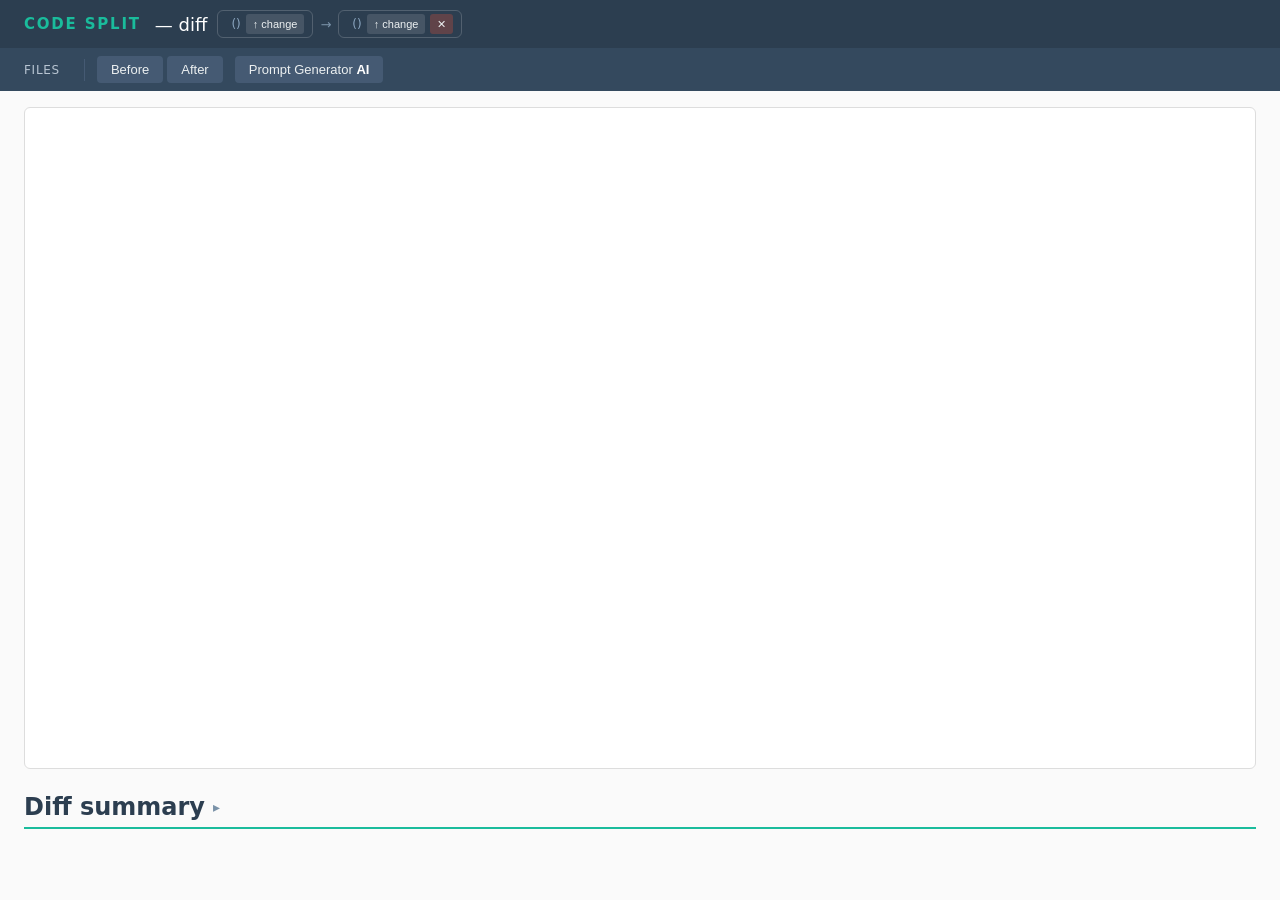
==== crates/code-split-cli/src/assets/index.html @ b5a834b2 "feat(report): markdown prompt preview + URL-persisted Prompt Generator - Render generated prompts as" ====
<!DOCTYPE html>
<html lang="en">
<head>
<meta charset="UTF-8">
<title>code-split diff</title>
<link rel="stylesheet" href="./index.css">
<script src="./graphviz.umd.js"></script>
<script src="./snarkdown.umd.js"></script>
<script src="./data.js"></script>
</head>
<body>

<header>
  <div class="header-row">
    <span class="header-brand">CODE SPLIT</span>
    <span class="header-title" id="title">— diff</span>
    <div class="header-meta">
      <div class="snap-group">
        <span class="mc" id="meta-before-date"></span><span class="meta-info" id="meta-before-info">(<code id="meta-before-name"></code><span class="mc" id="meta-before-commit"></span>)</span>
        <button class="hbtn" id="btn-upload-before" title="Load different snapshot">↑ change</button>
      </div>
      <span class="ma" id="meta-arrow">→</span>
      <div class="snap-group">
        <span class="mc" id="meta-after-date"></span><span class="meta-info" id="meta-after-info">(<code id="meta-after-name"></code><span class="mc" id="meta-after-commit"></span>)</span>
        <button class="hbtn" id="btn-upload-after" title="Load different snapshot">↑ change</button>
        <button class="hbtn hbtn-x" id="btn-remove-after" title="Remove after snapshot">✕</button>
      </div>
      <span class="custom-indicator" id="custom-indicator"></span>
    </div>
  </div>
  <input type="file" id="input-before" accept=".json,.html" style="display:none">
  <input type="file" id="input-after"  accept=".json,.html" style="display:none">
</header>

<nav>
  <div class="report-switch">
    <span class="report-switch-label">Files</span>
    <a data-view="files" href="#" class="selected" style="display:none">Files</a>
  </div>
  <div class="nav-separator"></div>
  <button data-side="before">Before</button>
  <button data-side="after">After</button>
  <button id="nav-prompt-btn">Prompt Generator <span class="nav-ai-letters">AI</span></button>
</nav>

<main>

<!-- ── Files view (the single graph level) ───────────────────────────────── -->
<section class="view active" data-view="files">
  <div class="frame-wrap">
    <div class="svg-frame" id="frame-files"></div>
    <div class="loading-indicator" id="loading-files">Loading…</div>
    <div class="size-controls">
      <button class="size-mode-btn active" data-size="default" title="Default node size">■</button>
      <button class="size-mode-btn"        data-size="loc"     title="Size ∝ source lines of code">SLOC</button>
      <button class="size-mode-btn"        data-size="hk"      title="Size ∝ Henry–Kafura">HK</button>
    </div>
    <div class="zoom-controls">
      <button class="zoom-btn" data-zoom="fullscreen" title="Fullscreen">⛶</button>
      <button class="zoom-btn" data-zoom="in">+</button>
      <button class="zoom-btn" data-zoom="fit">fit</button>
      <button class="zoom-btn" data-zoom="out">−</button>
    </div>
  </div>
</section>

<!-- ── Summary ───────────────────────────────────────────────────────────── -->
<section class="summary collapsed">
  <div class="node-table-header" id="summary-header">
    <span id="summary-title">Diff summary</span>
  </div>
  <div class="node-table-body">
    <div class="node-table-container" id="summary-container">
      <table class="node-table summary-table">
        <thead id="summary-thead"></thead>
        <tbody id="summary-tbody"></tbody>
      </table>
    </div>
  </div>
</section>

</main>

<div id="tt" class="tt" hidden></div>

<script src="./diff.js"></script>
<script src="./layout.js"></script>
<script src="./utils.js"></script>
<script src="./modal.js"></script>
<script src="./panzoom.js"></script>
<script src="./diagram.js"></script>
<script src="./ui.js"></script>
<script src="./summary.js"></script>
<script src="./export-popup.js"></script>
<script src="./node-table.js"></script>
<script src="./nav.js"></script>
<script src="./app.js"></script>
</body>
</html>
---- crates/code-split-cli/src/assets/index.css ----
:root { font-family: -apple-system, system-ui, sans-serif; }
body { margin: 0; background: #fafafa; color: #222; }

header { background: #2c3e50; color: #fff; padding: 8px 24px; }
.header-row { display: flex; align-items: center; flex-wrap: wrap; gap: 10px; min-height: 32px; }
.header-brand { font-size: 15px; font-weight: 800; letter-spacing: .12em;
                color: #1abc9c; text-transform: uppercase; white-space: nowrap; margin-right: 4px; }
.header-title { font-size: 18px; font-weight: 500; white-space: nowrap; }
.header-meta { display: flex; align-items: center; flex-wrap: wrap; gap: 5px;
               font-size: 13px; color: #b8c5d2; }
header code { color: #1abc9c; }
.ml { color: #b8c5d2; }
.mc { color: #8ba6c0; font-size: 12px; }
.ma { color: #7a92a8; margin: 0 2px; }
.meta-info { color: #8ba6c0; font-size: 12px; }
.snap-group { display: inline-flex; align-items: center; gap: 5px;
              border: 1px solid rgba(255,255,255,.18); border-radius: 6px; padding: 3px 8px; }
.hbtn { background: rgba(255,255,255,.12); color: #ecf0f1; border: 0;
        padding: 2px 7px; font-size: 11px; cursor: pointer; border-radius: 3px;
        line-height: 1.5; white-space: nowrap; }
.hbtn:hover { background: rgba(255,255,255,.22); }
.hbtn-x { background: rgba(220,80,60,.3); }
.hbtn-x:hover { background: rgba(220,80,60,.55); }

nav { background: #34495e; padding: 8px 24px; display: flex; gap: 4px; align-items: center; flex-wrap: wrap; }
.report-switch { font-size: 12px; text-transform: uppercase; letter-spacing: .06em;
                 color: #b8c5d2; display: inline-flex; align-items: center; margin-right: 8px; }
.report-switch-label { margin-right: 4px; }
.report-switch a { color: #b8c5d2; text-decoration: none; padding: 0 4px; cursor: pointer; }
.report-switch a:hover { color: #fff; }
.report-switch a.selected { color: #1abc9c; font-weight: 600; pointer-events: none; }
.nav-separator { width: 1px; height: 22px; background: #455a73; margin: 0 8px; }
nav button { background: #455a73; color: #ecf0f1; border: 0; padding: 6px 14px;
             font-size: 13px; cursor: pointer; border-radius: 4px; }
nav button:hover { background: #5d7593; }
nav button.active { background: #1abc9c; color: #fff; }
nav button.disabled { opacity: 0.35; cursor: not-allowed; pointer-events: none; }
#nav-prompt-btn { margin-left: 8px; }
.nav-ai-letters { color: #fff; font-weight: 700; display: inline-block;
                  animation: ai-pulse 2s ease-in-out infinite; }
@keyframes ai-pulse { 0%, 100% { transform: scale(1); } 50% { transform: scale(1.35); } }
.custom-indicator { color: #f39c12; font-size: 12px; font-style: italic; }

main { padding: 16px 24px 40px; }

/* ── Stats bar ──────────────────────────────────────────────────────────────── */
.stats-bar {
  display: flex; flex-wrap: wrap; gap: 2px 18px;
  padding: 6px 14px; margin-bottom: 10px;
  background: #fff; border: 1px solid #ddd; border-radius: 6px;
  font-size: 12px; font-family: ui-monospace, 'SF Mono', 'Fira Code', monospace;
}
.stats-bar:empty { display: none; }
.sg { display: flex; align-items: baseline; gap: 5px; }
.sg-label { font-weight: 600; color: #444; min-width: 84px; }
.sg-n { color: #aaa; font-size: 10px; }
.sg-n::before { content: '('; }
.sg-n::after  { content: ' nodes)'; }
.sg-cell { display: flex; align-items: baseline; gap: 2px; white-space: nowrap; }
.sg-p { color: #999; font-size: 10px; min-width: 20px; text-align: right; }

/* ── Views ──────────────────────────────────────────────────────────────────── */
.view { display: none; }
.view.active { display: block; }

/* ── Control panel ──────────────────────────────────────────────────────────── */
.control-panel { background: #fff; border: 1px solid #ddd; padding: 10px 14px;
                 border-radius: 6px; margin-bottom: 12px; max-width: 560px; }
.chips { display: flex; flex-wrap: wrap; gap: 6px; margin: 4px 0; align-items: center; }
.chips-label { font-weight: 600; min-width: 64px; font-size: 13px; color: #555; }

.chip { display: inline-block; padding: 3px 10px; font-size: 12px; line-height: 1.6;
        border: 1px solid #bbb; border-radius: 14px; cursor: pointer;
        user-select: none; background: #f4f4f4; color: #555; transition: .1s;
        min-width: 108px; text-align: center; box-sizing: border-box; }
.chip:hover:not(.disabled) { background: #e8e8e8; }
.chip.active { color: #fff; background: #999; border-color: #777; }
.chip.disabled { opacity: 0.35; cursor: not-allowed; }

.chip[data-status="added"].active     { background: #2a7a30; border-color: #1d5e22; }
.chip[data-status="removed"].active   { background: #b45309; border-color: #78350f; }
.chip[data-status="unchanged"].active { background: #4d6f9c; border-color: #2c4768; }
.chip[data-status="affected"].active  { background: #6b7280; border-color: #4b5563; }
.chip[data-cycle="before-only"].active { background: #e57373; border-color: #b35454; }
.chip[data-cycle="after-only"].active  { background: #c00;    border-color: #900; }
.chip[data-cycle="both"].active        { background: #7a0000; border-color: #500000; }

/* ── SVG frame ──────────────────────────────────────────────────────────────── */
.frame-wrap { position: relative; margin-bottom: 10px; }
.svg-frame { background: #fff; border: 1px solid #ddd; border-radius: 6px;
             overflow: hidden; user-select: none;
             height: calc(100vh - 240px); min-height: 200px; }
.svg-frame svg { width: 100%; height: 100%; display: block; }
.svg-frame.panning svg { cursor: move; }

.zoom-controls { position: absolute; bottom: 12px; right: 12px;
                 display: flex; flex-direction: column; gap: 5px;
                 opacity: 0; transition: opacity .15s; pointer-events: none; }
.frame-wrap.show-zoom .zoom-controls { opacity: 1; pointer-events: auto; }
.zoom-btn { width: 52px; height: 52px; border: 1px solid #bbb; border-radius: 8px;
            background: rgba(255,255,255,.95); color: #333; font-size: 28px; line-height: 1;
            cursor: pointer; display: flex; align-items: center; justify-content: center;
            box-shadow: 0 1px 4px rgba(0,0,0,.12); user-select: none; }
.zoom-btn:hover { background: #f0f0f0; border-color: #999; }
.zoom-btn[data-zoom="fit"]        { font-size: 13px; font-weight: 600; }
.zoom-btn[data-zoom="fullscreen"] { font-size: 24px; }

/* Fullscreen mode */
.frame-wrap:fullscreen { background: #fff; display: flex; align-items: stretch; position: relative; }
.frame-wrap:fullscreen .svg-frame { flex: 1; height: 100% !important; border-radius: 0; border: none; min-height: unset; }
.frame-wrap:fullscreen .zoom-btn[data-zoom="fullscreen"]::before { content: '✕'; }
.frame-wrap:fullscreen .zoom-btn[data-zoom="fullscreen"] { font-size: 14px; color: #666; }

/* Fullscreen overlay bar */
.fs-bar { position: absolute; top: 0; left: 0; right: 0; z-index: 200;
          transform: translateY(-100%); transition: transform .18s ease; }
.fs-bar.visible { transform: translateY(0); }
.fs-bar nav { margin: 0; }
.fs-bar .control-panel { margin: 0; border-radius: 0; border-left: none; border-right: none; border-top: none; max-width: none; }

.loading-indicator { display: none; position: absolute; inset: 0; background: rgba(255,255,255,.9);
                     align-items: center; justify-content: center; font-size: 15px; color: #555;
                     border-radius: 6px; pointer-events: none; }
.loading-indicator.on { display: flex; }

/* ── Legend / hint ──────────────────────────────────────────────────────────── */
/* ── Node modal ─────────────────────────────────────────────────────────────── */
#node-modal-overlay { display: none; position: fixed; inset: 0; z-index: 10000; }
#node-modal { background: #fff; width: 100%; height: 100%;
              display: flex; flex-direction: column; overflow: hidden; }
#node-modal-hdr { display: flex; align-items: center; gap: 12px;
                  padding: 14px 28px 12px; flex-shrink: 0;
                  border-bottom: 2px solid #1abc9c; background: #fff; }
#node-modal-hdr-title { display: flex; align-items: center; gap: 10px;
                        flex: 1; min-width: 0; }
#node-modal-close { flex-shrink: 0; background: none; border: none;
                    font-size: 22px; color: #aaa; cursor: pointer; line-height: 1; padding: 0; }
.nm-cb-wrap { display: flex; align-items: center; flex-shrink: 0; cursor: pointer; padding: 2px 4px; }
.nm-cb-wrap .nt-cb { width: 16px; height: 16px; cursor: pointer; }
#node-modal-close:hover { color: #333; }
#node-modal-main { display: flex; flex: 1; overflow: hidden; }
#node-modal-body { overflow-y: auto; flex: 1; padding: 0 28px 24px; border-right: 1px solid #eee; }
#node-modal-diagram { flex: 2; display: flex; align-items: center; justify-content: center;
                      padding: 32px; background: #f8fafc; overflow: hidden; }
.nm-title { font-size: 18px; font-weight: 700; color: #2c3e50;
            overflow: hidden; text-overflow: ellipsis; white-space: nowrap; }
.nm-badge { display: inline-block; flex-shrink: 0; padding: 2px 10px; border-radius: 12px;
            font-size: 12px; font-weight: 600; background: #dbe9f4; color: #2980b9; }
.nm-grid { display: grid; grid-template-columns: 1fr 1fr; gap: 0 24px; margin-top: 12px; }
.nm-col { min-width: 0; }
.nm-sect-label { font-weight: 700; font-size: 11px; text-transform: uppercase;
                 letter-spacing: .08em; color: #999; padding: 12px 0 4px;
                 border-top: 1px solid #eee; }
.nm-table { width: 100%; border-collapse: collapse; font-size: 13px; }
.nm-table .nm-key { color: #777; white-space: nowrap; padding: 4px 12px 4px 0;
                    vertical-align: top; width: 90px; min-width: 90px; }
.nm-table .nm-val { color: #222; word-break: break-all; padding: 4px 0; }
.nm-table .nm-sep { font-weight: 700; font-size: 11px; text-transform: uppercase;
                    letter-spacing: .08em; color: #999; padding: 12px 0 4px;
                    border-top: 1px solid #eee; }
.nm-has-hint { cursor: default; }
.nm-copy-btn { display: inline-flex; align-items: center; margin-left: 6px;
               padding: 1px 5px; background: none; border: 1px solid #d0dcea;
               border-radius: 3px; font-size: 12px; color: #999; cursor: pointer;
               vertical-align: middle; line-height: 1.4; }
.nm-copy-btn:hover { background: #e8edf2; border-color: #aab; color: #555; }
/* SVG main card: click anywhere on it to copy the path (id for libraries). The
   `copy` cursor signals this; a successful copy flashes the card border green. */
.mn-card { cursor: pointer; }
/* On copy: hide the card body and show a centred "copied" message for ~1s. */
.mn-copied-msg { display: none; }
.mn-card.copied .mn-card-body { display: none; }
.mn-card.copied .mn-copied-msg { display: block; }
/* Popup side cards: simplified by default (bare hk / loc), full detail (labelled
   values + connection-kind row) revealed on hover. */
g[data-diag-node] .sn-detail { display: none; }
g[data-diag-node]:hover .sn-simple { display: none; }
g[data-diag-node]:hover .sn-detail { display: inline; }
/* Hoverable metric / connection-kind labels inside popup cards: a help cursor,
   and a slight colour + weight bump on the exact label the tooltip describes. */
/* Keep the card's own cursor — don't switch to a help cursor over a tooltip
   label (overrides the global `[data-tip] { cursor: help }`). */
text.sn-hint, tspan.sn-hint, g.sn-hint { cursor: inherit; }
text.sn-hint:hover, tspan.sn-hint:hover { fill: #2f6fb3; font-weight: 700; }
g.sn-hint:hover rect { fill: #d4c39a; }
#nm-tooltip { display: none; position: fixed; z-index: 30000;
              background: #2c3e50; color: #ecf0f1;
              font-size: 12px; line-height: 1.45;
              padding: 6px 10px; border-radius: 6px;
              max-width: 280px; white-space: pre-wrap;
              box-shadow: 0 3px 12px rgba(0,0,0,.28);
              pointer-events: none; }

.size-controls { position: absolute; top: 12px; right: 12px; z-index: 10;
                 display: flex; gap: 4px;
                 opacity: 0; transition: opacity .15s; pointer-events: none; }
.frame-wrap.show-zoom .size-controls  { opacity: 1; pointer-events: auto; }
.size-mode-btn { width: 52px; height: 52px; border: 1px solid #bbb; border-radius: 8px;
                 background: rgba(255,255,255,.95); color: #555; font-size: 12px; font-weight: 600;
                 cursor: pointer; display: flex; align-items: center; justify-content: center;
                 box-shadow: 0 1px 4px rgba(0,0,0,.12); user-select: none; }
.size-mode-btn:hover { background: #f0f0f0; border-color: #999; }
.size-mode-btn.active { border-color: #1abc9c; color: #1abc9c; }

.frame-wrap:fullscreen .size-controls { z-index: 250; transition: opacity .15s, top .18s ease; }


/* ── Summary ────────────────────────────────────────────────────────────────── */
#summary-container { max-height: none; width: fit-content; }
.node-table.summary-table { width: auto; table-layout: fixed; }
.summary-table .metric-cell,
.summary-table .metric-header { width: 180px; }
.node-table.summary-table thead th { border-bottom: none; }
.node-table.summary-table thead tr:last-child th { border-bottom: 2px solid #ddd; }
.node-table.summary-table td { border-bottom: none; }
.node-table.summary-table tbody tr:nth-child(even) td { background: #f4f6f8; }
.summary-table .level-header  { text-align: center; }
.summary-table .metric-header { vertical-align: middle; border-right: 2px solid #d0d8e4; }
.node-table.summary-table .metric-header { border-bottom: 2px solid #ddd; }
.summary-table .metric-cell   { color: #555; font-weight: 500; white-space: nowrap; border-right: 2px solid #d0d8e4; }
.summary-table .grp-start     { border-left: 2px solid #d0d8e4; }
.summary-table td.delta-good  { color: #2a7a30; font-weight: 600; }
.summary-table td.delta-bad   { color: #c0392b; font-weight: 600; }
.summary-table th.num,
.summary-table td.num { width: 66px; min-width: 66px; max-width: 66px; }
.cycle-badge { display: inline-block; padding: 1px 9px; border-radius: 10px;
               background: #fff0f0; border: 1px solid #f5a0a0;
               color: #c00; font-weight: 600; font-size: 13px; }

/* ── Tooltip ────────────────────────────────────────────────────────────────── */
#tt { position: fixed; z-index: 30001; pointer-events: none;
      background: #1e2a3a; color: #e8eef5; border-radius: 8px;
      padding: 10px 14px; font-size: 12px;
      box-shadow: 0 4px 20px rgba(0,0,0,.4); max-width: 240px;
      border: 1px solid rgba(255,255,255,.08); }
#tt[hidden] { display: none; }
.tt-title { font-weight: 700; color: #7ec8e3; margin-bottom: 7px; font-size: 13px; }
.tt-count { color: #8ba6c0; font-size: 11px; font-weight: 400; margin-left: 5px; }
.tt-tbl { border-collapse: collapse; width: 100%; margin-top: 4px; }
.tt-tbl th { color: #8ba6c0; font-size: 10px; text-transform: uppercase;
             letter-spacing: .06em; text-align: center; padding: 2px 6px 4px; }
.tt-tbl th:first-child { text-align: left; }
.tt-tbl td { color: #e8eef5; font-weight: 600; text-align: right; padding: 3px 6px;
             font-family: ui-monospace, 'SF Mono', monospace; font-size: 12px; }
.tt-tbl td:first-child { color: #8ba6c0; font-weight: 400; text-align: left; font-family: inherit; }
.tt-tbl tr:first-child td { padding-top: 0; }
[data-tt] { cursor: help; border-bottom: 1px dashed rgba(100,120,140,.35); }
[data-tip] { cursor: help; }
.tt-desc { color: #c8d8e8; font-size: 12px; line-height: 1.55; margin-top: 2px; }
/* Metric formula on its own bold line, never wrapped mid-expression. */
.tt-formula { font-weight: 700; color: #e8eef5; white-space: nowrap;
              margin: 4px 0 6px; font-size: 11px;
              font-family: ui-monospace, 'SF Mono', monospace; }
/* The formula filled with the node's real values — lighter, sits under the
   generic formula. */
.tt-calc { font-weight: 400; color: #9fd0e8; margin-top: -3px; }
#tt { max-width: 330px; }

/* ── Node table ─────────────────────────────────────────────────────────────── */
.node-table-wrap { margin: 10px 0 20px; }

.node-table-header {
  color: #2c3e50; border-bottom: 2px solid #1abc9c; padding-bottom: 6px; margin-top: 24px;
  cursor: pointer; user-select: none;
  display: flex; align-items: center; gap: 8px;
  font-size: 1.5rem; font-weight: 700;
}
.node-table-header::after { content: '▾'; font-size: 14px; color: #7a92a8; font-weight: 400; }
.node-table-wrap.collapsed .node-table-header::after { content: '▸'; }
.node-table-badge {
  background: #4d6f9c; color: #fff; border-radius: 10px;
  padding: 1px 8px; font-size: 11px; font-weight: 600; min-width: 20px; text-align: center;
}

.node-table-body { margin-top: 4px; }
.nt-search-input { padding: 2px 8px; font-size: 12px; border: 1px solid #c8d4e0;
                   border-radius: 4px; outline: none; color: #333; background: #fff; width: 200px;
                   font-family: inherit; }
.nt-search-input:focus { border-color: #1abc9c; }
.nt-search-input::placeholder { color: #aaa; font-weight: 400; }
.nt-copy-sel-btn { margin-left: 4px; padding: 2px 10px; font-size: 12px; font-family: inherit;
                   border: 1px solid #8ba6c0; border-radius: 4px; background: #f0f4f8;
                   color: #2c3e50; cursor: pointer; white-space: nowrap; }
.nt-copy-sel-btn:hover:not(:disabled) { background: #dbe9f4; border-color: #4d6f9c; }
.nt-copy-sel-btn:disabled { opacity: .45; cursor: not-allowed; }

/* ── Export popup ───────────────────────────────────────────────────────────── */
#export-popup-overlay { position: fixed; inset: 0; z-index: 10001; background: rgba(0,0,0,.45);
                        display: flex; align-items: center; justify-content: center; }
#export-popup { background: #e9edf2; box-shadow: 0 8px 40px rgba(0,0,0,.25);
                display: flex; flex-direction: column; width: 100vw; height: 100vh; border-radius: 0; }
#export-popup-hdr { display: flex; align-items: center; gap: 10px; padding: 14px 18px 10px;
                    border-bottom: 1px solid #e8edf2; }
#export-popup-hdr h3 { margin: 0; font-size: 15px; font-weight: 700; color: #1a2f45; flex: 1; }
#export-popup-close { border: none; background: none; font-size: 18px; cursor: pointer;
                      color: #888; line-height: 1; padding: 2px 6px; border-radius: 4px; }
#export-popup-close:hover { background: #f0f0f0; }
.exp-modes { display: flex; gap: 0; padding: 10px 18px 6px; align-items: center; flex-wrap: nowrap; }
.exp-cb-group { display: flex; gap: 10px; align-items: center; flex-wrap: wrap; flex: 1; }
.exp-conn-label { font-size: 13px; color: #2c3e50; font-weight: 600; }
.exp-mode-cb { display: flex; align-items: center; gap: 5px; font-size: 13px; color: #2c3e50;
               cursor: pointer; user-select: none; white-space: nowrap; }
.exp-mode-cb input { accent-color: #4d6f9c; width: 14px; height: 14px; cursor: pointer; margin: 0; }
/* A checkbox with nothing under it is disabled (it can't affect the output). */
.exp-mode-cb--off { opacity: .4; cursor: not-allowed; }
.exp-mode-cb--off input { cursor: not-allowed; }
.exp-sel-count, .exp-rec-count { font-weight: 700; color: #4d6f9c; }
/* Recommendation criterion (e.g. `hk > 25,000`) shown next to the count. */
.exp-sort-select { font-size: 13px; font-family: inherit; color: #2c3e50; cursor: pointer;
                   border: 1px solid #c8d4e0; border-radius: 4px; padding: 3px 6px; background: #fff; }
/* Count colour by zone: red within the strict count, yellow up to the neutral count. */
.exp-rec-red { color: #c0392b !important; font-weight: 700; }
.exp-rec-yellow { color: #c08a00 !important; font-weight: 700; }
.exp-source-or { font-size: 11px; font-weight: 700; color: #aaa; letter-spacing: .06em;
                 white-space: nowrap; }
.exp-source-group { display: flex; gap: 12px; align-items: center; flex-wrap: nowrap; }
.exp-src-radio { display: flex; align-items: center; gap: 5px; font-size: 13px; color: #2c3e50;
                 cursor: pointer; user-select: none; white-space: nowrap; }
.exp-src-radio input { accent-color: #4d6f9c; cursor: pointer; margin: 0; }
.exp-rec-count { width: 52px; padding: 3px 6px; font-size: 13px; border: none;
                 background: transparent; text-align: center; color: #2c3e50; outline: none; }
.exp-textarea-wrap { position: relative; flex: 1; margin: 0 18px; display: flex;
                     min-height: 0; overflow: hidden; }
/* The raw markdown lives in a hidden textarea (still the Copy source); the user
   sees the snarkdown-rendered preview instead. It is a document, not an input —
   no field border/background, just a scrollable region. */
#export-textarea { display: none; }
/* A lighter (white) document card on the popup's soft-grey background, so the
   rendered markdown reads as a clean page rather than a form field. */
.exp-md-preview { flex: 1; padding: 14px 22px 22px; font-size: 13px; line-height: 1.5;
                  color: #1a2f45; background: #fff; border-radius: 8px;
                  box-shadow: 0 1px 4px rgba(0,0,0,.06); outline: none;
                  min-height: 0; overflow-y: auto; }
.exp-md-preview h1 { font-size: 18px; margin: 12px 0 8px; color: #15324f; }
.exp-md-preview h2 { font-size: 15px; margin: 14px 0 6px; color: #15324f;
                     border-bottom: 1px solid #e4ebf2; padding-bottom: 3px; }
.exp-md-preview p { margin: 6px 0; }
.exp-md-preview ul { margin: 6px 0; padding-left: 20px; }
.exp-md-preview li { margin: 2px 0; }
.exp-md-preview a { color: #2c6fad; text-decoration: none; }
.exp-md-preview a:hover { text-decoration: underline; }
.exp-md-preview code { font-family: ui-monospace,'SF Mono',monospace; font-size: 12px;
                       background: #eef2f7; border: 1px solid #e0e6ee; border-radius: 3px;
                       padding: 1px 4px; color: #b3801f; }
.exp-md-preview strong { color: #15324f; }
.exp-presets { padding: 8px 18px; border-top: 1px solid #edf1f5; }
.exp-presets-label { font-size: 11px; color: #888; text-transform: uppercase;
                     letter-spacing: .05em; margin-bottom: 6px; }
/* Equal-width preset buttons in a grid; cells stretch to equal height so a
   button with a count badge is the same size as one without. */
.exp-preset-btns { display: grid; grid-template-columns: repeat(auto-fit, minmax(70px, 1fr)); gap: 5px; }
.exp-preset-btn { padding: 3px 6px; font-size: 11px; font-family: inherit; border-radius: 4px;
                  border: 1px solid #c8d4e0; background: #f8fafc; color: #2c3e50; cursor: pointer;
                  display: flex; flex-direction: row; align-items: center; gap: 4px; text-align: left; }
.exp-preset-btn:hover { background: #dbe9f4; border-color: #4d6f9c; }
/* A preset with strongly-recommended (red) / worth-a-look (yellow) nodes gets a
   matching label + border colour, unless it is the active (selected) button. */
.exp-preset-btn--danger:not(.exp-preset-btn--active) { color: #c0392b; border-color: #c0392b; }
.exp-preset-btn--warn:not(.exp-preset-btn--active)   { color: #b07e00; border-color: #d9b441; }
.exp-preset-btn--active { background: #2c6fad; border-color: #2c6fad; color: #fff; }
.exp-preset-btn--active:hover { background: #2259a0; border-color: #2259a0; }
/* Recommendation count badge: a filled circle/pill (red or yellow) with a light
   digit; collapses to nothing when there is no count. */
.exp-preset-count { font-size: 10px; font-weight: 700; line-height: 16px; color: #fff;
                    display: inline-block; min-width: 16px; height: 16px; padding: 0 4px;
                    border-radius: 999px; text-align: center; margin-left: auto; }
.exp-preset-count:empty { display: none; }
.exp-preset-count--red    { background: #c0392b; }
.exp-preset-count--yellow { background: #c79100; }
.exp-copy-btn { position: absolute; bottom: 10px; right: 10px;
                width: 104px; height: 36px; padding: 0;
                font-size: 13px; font-family: inherit; border-radius: 6px;
                border: none; background: #4d6f9c; color: #fff; cursor: pointer;
                box-shadow: 0 2px 8px rgba(0,0,0,.25); opacity: .92;
                display: flex; align-items: center; justify-content: center; gap: 6px; }
.exp-copy-btn:hover { background: #3a5a8a; opacity: 1; }
.exp-copy-icon { font-size: 22px; line-height: 1; }
.node-table-wrap.collapsed .node-table-body { display: none; }
/* Collapsed: show only the title + count, hide the search box and copy button. */
.node-table-wrap.collapsed .nt-search-input,
.node-table-wrap.collapsed .nt-copy-sel-btn { display: none; }

.node-table-container {
  overflow-x: auto; max-height: 760px; overflow-y: auto;
  border: 1px solid #ddd; border-radius: 6px; background: #fff;
}
.node-table {
  width: 100%; border-collapse: collapse;
  font-size: 12px; font-family: ui-monospace, 'SF Mono', 'Fira Code', monospace;
}
.node-table thead th {
  position: sticky; top: 0; z-index: 1;
  background: #f4f6f8; color: #555; font-weight: 600;
  font-size: 11px; text-transform: uppercase; letter-spacing: .05em;
  padding: 6px 10px; border-bottom: 2px solid #ddd;
  cursor: pointer; user-select: none; white-space: nowrap;
}
.node-table thead th:hover { background: #e8edf2; }
.node-table thead th.sort-asc::after  { content: ' ▲'; color: #1abc9c; }
.node-table thead th.sort-desc::after { content: ' ▼'; color: #1abc9c; }
.node-table td { padding: 4px 10px; border-bottom: 1px solid #f0f0f0; color: #333; white-space: nowrap; }
.node-table:not(.summary-table) { table-layout: fixed; }
.node-table:not(.summary-table) .nt-sel-th,
.node-table:not(.summary-table) .nt-sel-td { width: 28px; min-width: 28px; max-width: 28px; padding: 0; text-align: center; }
.nt-cb { cursor: pointer; margin: 0; accent-color: #4d6f9c; }
.node-table:not(.summary-table) th[data-col="name"] { width: 420px; }
.node-table:not(.summary-table) th[data-col]:not([data-col="name"]) { width: 54px; }
/* Tighter horizontal padding on the narrow metric columns (the Name column keeps
   the default padding). */
.node-table td[data-col]:not([data-col="name"]),
.node-table th[data-col]:not([data-col="name"]) { padding-left: 5px; padding-right: 5px; }
.node-table td[data-col="name"],
.node-table th[data-col="name"] { position: sticky; left: 0; z-index: 2; overflow: hidden; text-overflow: ellipsis; }
.node-table td[data-col="name"] { background: #fff; }
.node-table th[data-col="name"] { background: #f4f6f8; z-index: 3; }
/* "Too many nodes" guard shown instead of a slow large-graph render. */
.too-many { display: flex; flex-direction: column; align-items: center; justify-content: center;
            gap: 12px; height: 100%; min-height: 240px; text-align: center; color: #5c7a96; }
.too-many-title { font-size: 22px; font-weight: 700; color: #c0392b; font-family: ui-monospace,'SF Mono',monospace; }
.too-many-sub { font-size: 13px; color: #7a92a8; max-width: 360px; }
.too-many-btn { padding: 8px 18px; font-size: 13px; font-weight: 600; cursor: pointer;
                background: #4d6f9c; color: #fff; border: none; border-radius: 6px; }
.too-many-btn:hover { background: #3d5a82; }

.node-table tr:last-child td { border-bottom: none; }
/* Summary footer row: averages (numeric) / counts (text), pinned visual weight. */
.node-table tr.nt-foot td { border-top: 2px solid #ddd; font-weight: 600; background: #eef1f4; color: #2c3e50; }
.node-table tr.nt-foot td[data-col="name"] { background: #eef1f4; }
.node-table tr.nt-foot:hover td { background: #eef1f4; }
.node-table tr:hover td { background: transparent; }
.node-table .num { text-align: right; }
.node-table thead th.num { text-align: right; }


.cell-s-added     { color: #2a7a30; font-weight: 600; }
.cell-s-removed   { color: #b45309; font-weight: 600; }
.cell-s-affected  { color: #6b7280; }
.cell-s-unchanged { color: #aaa; }

.nt-empty { text-align: center !important; color: #aaa; font-style: italic; padding: 16px !important; }

/* ── Collapsible Diff summary ───────────────────────────────────────────────── */
.summary.collapsed .node-table-body { display: none; }
.summary.collapsed .node-table-header::after { content: '▸'; }

/* ── Snap popup ─────────────────────────────────────────────────────────────── */
#snap-popup {
  display: none; position: fixed; z-index: 20000;
  background: #fff; border: 1px solid #d0dcea; border-radius: 8px;
  padding: 12px 16px; font-size: 12px; color: #2c3e50;
  box-shadow: 0 6px 24px rgba(0,0,0,.14);
  max-width: 820px; min-width: 380px;
}
.sp-row { display: flex; gap: 10px; margin: 3px 0; align-items: baseline; }
.sp-lbl { color: #888; font-weight: 600; min-width: 88px; flex-shrink: 0; }
.sp-cmd { font-family: ui-monospace, 'SF Mono', 'Fira Code', monospace; font-size: 11px; color: #2c3e50; }
.sp-cmd-block { margin: 4px 0; }
.sp-cmd-bar { display: flex; align-items: center; justify-content: space-between; margin-bottom: 4px; }
.sp-cmd-input { width: 100%; box-sizing: border-box; font-family: ui-monospace, 'SF Mono', 'Fira Code', monospace;
                font-size: 11px; color: #2c3e50; background: #f5f7fa; border: 1px solid #d0dcea;
                border-radius: 4px; padding: 4px 6px; outline: none; cursor: text; resize: none; }
.sp-cmd-input:focus { border-color: #1abc9c; }
.sp-copy-btn { flex-shrink: 0; background: none; border: 1px solid #d0dcea; border-radius: 4px;
               padding: 1px 5px; font-size: 11px; color: #888; cursor: pointer; line-height: 1.4;
               transition: background .15s, color .15s; }
.sp-copy-btn:hover { background: #1abc9c; border-color: #1abc9c; color: #fff; }
.sp-dirty { color: #b45309; font-weight: 600; }
.sp-clean { color: #2a7a30; }
.sp-section-label { font-weight: 700; font-size: 10px; text-transform: uppercase;
                    letter-spacing: .07em; color: #aaa; margin: 10px 0 4px; }
.sp-section-label:first-child { margin-top: 0; }
.sp-gen-diff { color: #888; font-size: 11px; }

/* ── Review mode ────────────────────────────────────────────────────────────── */
[data-review] { display: none; }
body.mode-review [data-review]         { display: inline-block; }
body.mode-review [data-review].active  { background: #1abc9c; color: #fff; }
body.mode-review [data-review="cycles"].has-cycles.active  { background: #c0392b; color: #fff; }
body.mode-review [data-review="cycles"]:not(.has-cycles)   { opacity: 0.4; pointer-events: none; }

body.mode-review [data-preset="before"],
body.mode-review [data-preset="after"],
body.mode-review [data-preset="diff"],
body.mode-review [data-preset="cycles"] { display: none; }
body.mode-review #meta-arrow           { display: none; }
body.mode-review #meta-after-date,
body.mode-review #meta-after-name,
body.mode-review #meta-after-commit,
body.mode-review #btn-remove-after     { display: none; }
body.mode-review .control-panel        { display: none; }
body.mode-review [data-col="status"]   { display: none; }

/* ── Graphviz nodes / edges ──────────────────────────────────────────────────── */
g.node polygon, g.node ellipse { stroke-width: 1; }

/* ── Visibility toggles (class on .svg-frame → CSS hides matching SVG elements) ── */
.hide-nodes-added    g.node.status-added    { display: none; }
.hide-nodes-removed  g.node.status-removed  { display: none; }
.hide-nodes-affected g.node.status-affected { display: none; }
.hide-nodes-unchanged g.node.status-unchanged { display: none; }
.hide-edges-added    g.edge.status-added    { display: none; }
.hide-edges-removed  g.edge.status-removed  { display: none; }
.hide-edges-affected g.edge.status-affected { display: none; }
.hide-edges-unchanged g.edge.status-unchanged { display: none; }
/* ── Cycle visibility override (specificity 0,4,1 > hide rules 0,2,1) ──────── */
/* When a cycle chip is active alongside any hide-* chip, cycle elements win */
:is(.hide-nodes-added,.hide-nodes-removed,.hide-nodes-affected,.hide-nodes-unchanged).show-cycle-before
  g.node:is(.status-added,.status-removed,.status-affected,.status-unchanged):is(.cycle-status-before-only,.cycle-status-both) { display: block; }
:is(.hide-nodes-added,.hide-nodes-removed,.hide-nodes-affected,.hide-nodes-unchanged).show-cycle-after
  g.node:is(.status-added,.status-removed,.status-affected,.status-unchanged):is(.cycle-status-after-only,.cycle-status-both)  { display: block; }
:is(.hide-edges-added,.hide-edges-removed,.hide-edges-affected,.hide-edges-unchanged).show-cycle-before
  g.edge:is(.status-added,.status-removed,.status-affected,.status-unchanged):is(.cycle-status-before-only,.cycle-status-both) { display: block; }
:is(.hide-edges-added,.hide-edges-removed,.hide-edges-affected,.hide-edges-unchanged).show-cycle-after
  g.edge:is(.status-added,.status-removed,.status-affected,.status-unchanged):is(.cycle-status-after-only,.cycle-status-both)  { display: block; }

/* ── Cycle highlights: members of a dependency cycle are always red ──────────── */
g.node:is(.cycle-status-before-only,.cycle-status-after-only,.cycle-status-both) > polygon,
g.node:is(.cycle-status-before-only,.cycle-status-after-only,.cycle-status-both) > ellipse {
  stroke: #c00 !important; stroke-width: 3 !important;
}
g.edge:is(.cycle-status-before-only,.cycle-status-after-only,.cycle-status-both) > path {
  stroke: #c00 !important; stroke-width: 2.5 !important;
}
g.edge:is(.cycle-status-before-only,.cycle-status-after-only,.cycle-status-both) > polygon {
  stroke: #c00 !important; fill: #c00 !important;
}

/* ── Selection: persistent yellow highlight ─────────────────────────────────── */
.node-table tr.row-selected td { background: rgb(254,245,222); }
.node-table tr.row-selected td[data-col="name"] { background: rgb(254,245,222); }
g.node.node-selected > polygon,
g.node.node-selected > ellipse { fill: #fffde7 !important; stroke: #f9a825 !important; stroke-width: 2 !important; }

/* ── Hover: last → wins over selection when both classes present ─────────────── */
.node-table tr.row-hl td { background: rgb(210,235,248); }
.node-table tr.row-hl td[data-col="name"] { background: rgb(210,235,248); }
g.node.node-hl { filter: drop-shadow(0 0 28px rgba(30,160,220,1)) drop-shadow(0 0 14px rgba(30,160,220,.85)) drop-shadow(0 0 6px rgba(30,160,220,.6)); }
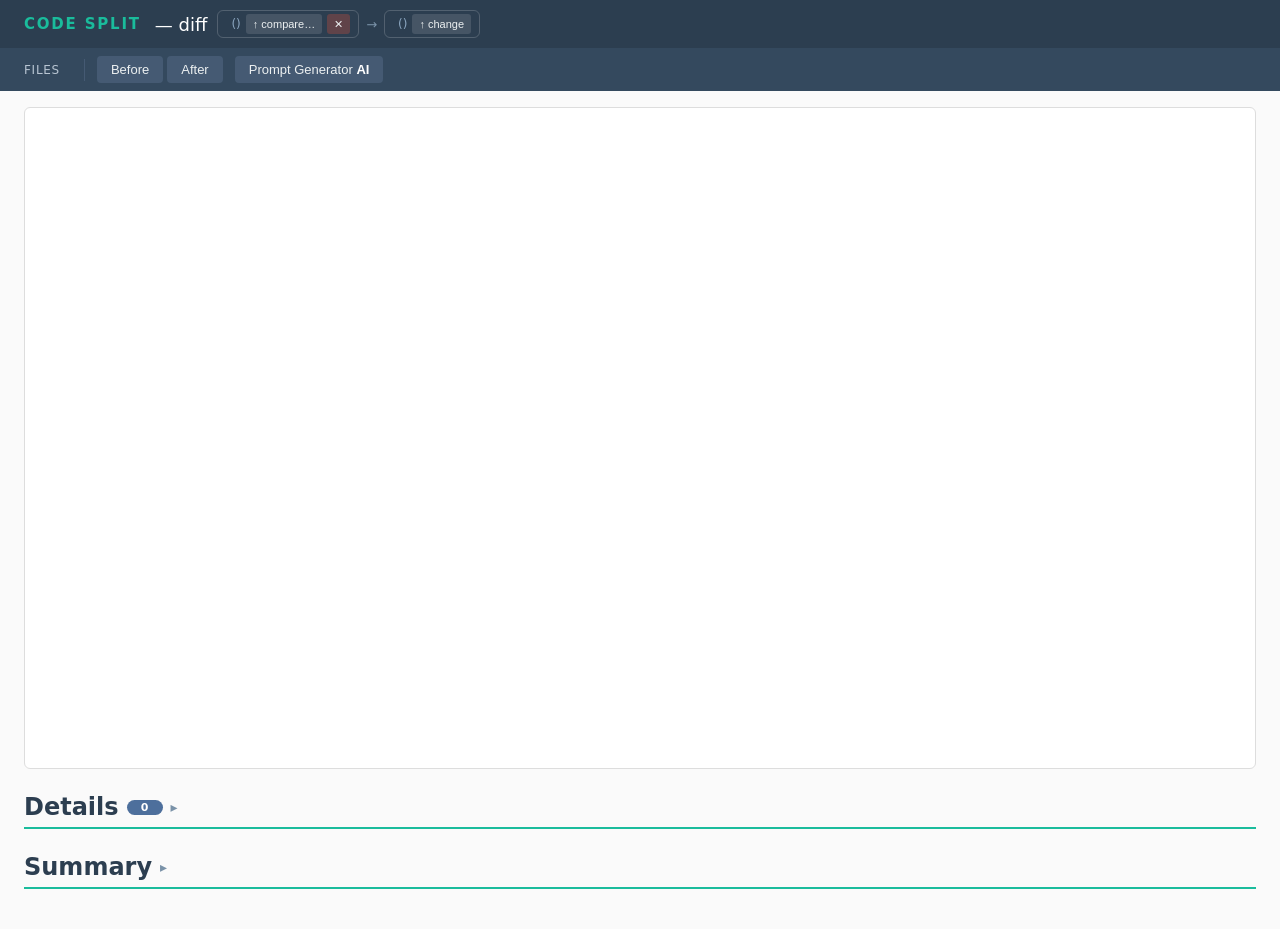
==== commit 38a06995: "feat(report): after-primary diff model, side-aware cycles, labelled snapshot slots Rework the viewer" ====
--- a/crates/code-split-cli/src/assets/index.html
+++ b/crates/code-split-cli/src/assets/index.html
@@ -15,15 +15,15 @@
     <span class="header-brand">CODE SPLIT</span>
     <span class="header-title" id="title">— diff</span>
     <div class="header-meta">
-      <div class="snap-group">
+      <div class="snap-group" data-snap="before">
         <span class="mc" id="meta-before-date"></span><span class="meta-info" id="meta-before-info">(<code id="meta-before-name"></code><span class="mc" id="meta-before-commit"></span>)</span>
-        <button class="hbtn" id="btn-upload-before" title="Load different snapshot">↑ change</button>
+        <button class="hbtn" id="btn-upload-before" title="Load a baseline to compare against">↑ compare…</button>
+        <button class="hbtn hbtn-x" id="btn-remove-before" title="Remove baseline">✕</button>
       </div>
       <span class="ma" id="meta-arrow">→</span>
-      <div class="snap-group">
+      <div class="snap-group" data-snap="after">
         <span class="mc" id="meta-after-date"></span><span class="meta-info" id="meta-after-info">(<code id="meta-after-name"></code><span class="mc" id="meta-after-commit"></span>)</span>
-        <button class="hbtn" id="btn-upload-after" title="Load different snapshot">↑ change</button>
-        <button class="hbtn hbtn-x" id="btn-remove-after" title="Remove after snapshot">✕</button>
+        <button class="hbtn" id="btn-upload-after" title="Load a different snapshot">↑ change</button>
       </div>
       <span class="custom-indicator" id="custom-indicator"></span>
     </div>
@@ -40,7 +40,7 @@
   <div class="nav-separator"></div>
   <button data-side="before">Before</button>
   <button data-side="after">After</button>
-  <button id="nav-prompt-btn">Prompt Generator <span class="nav-ai-letters">AI</span></button>
+  <button id="nav-prompt-btn">Prompt Generator <span class="nav-ai-letters">AI</span><span class="nav-warn-count" id="nav-warn-count"></span></button>
 </nav>
 
 <main>
@@ -61,6 +61,8 @@
       <button class="zoom-btn" data-zoom="fit">fit</button>
       <button class="zoom-btn" data-zoom="out">−</button>
     </div>
+    <!-- Keyboard-shortcut legend; key labels are filled per-platform in JS. -->
+    <div class="kbd-hints" id="kbd-hints"></div>
   </div>
 </section>
 
--- a/crates/code-split-cli/src/assets/index.css
+++ b/crates/code-split-cli/src/assets/index.css
@@ -14,7 +14,11 @@
 .ma { color: #7a92a8; margin: 0 2px; }
 .meta-info { color: #8ba6c0; font-size: 12px; }
 .snap-group { display: inline-flex; align-items: center; gap: 5px;
-              border: 1px solid rgba(255,255,255,.18); border-radius: 6px; padding: 3px 8px; }
+              border: 1px solid rgba(255,255,255,.18); border-radius: 6px; padding: 3px 8px;
+              transition: background .15s, border-color .15s, box-shadow .15s; }
+/* The snapshot input currently shown on the map / tables (active Before/After side). */
+.snap-group.snap-active { border-color: #1abc9c; background: rgba(26,188,156,.20);
+                          box-shadow: 0 0 0 1px rgba(26,188,156,.5) inset; }
 .hbtn { background: rgba(255,255,255,.12); color: #ecf0f1; border: 0;
         padding: 2px 7px; font-size: 11px; cursor: pointer; border-radius: 3px;
         line-height: 1.5; white-space: nowrap; }
@@ -39,6 +43,9 @@
 .nav-ai-letters { color: #fff; font-weight: 700; display: inline-block;
                   animation: ai-pulse 2s ease-in-out infinite; }
 @keyframes ai-pulse { 0%, 100% { transform: scale(1); } 50% { transform: scale(1.35); } }
+/* Warning-node count next to the AI button — plain text, no highlight. */
+.nav-warn-count { margin-left: 6px; font-weight: 400; }
+.nav-warn-count:empty { display: none; }
 .custom-indicator { color: #f39c12; font-size: 12px; font-style: italic; }
 
 main { padding: 16px 24px 40px; }
@@ -90,8 +97,11 @@
 .svg-frame { background: #fff; border: 1px solid #ddd; border-radius: 6px;
              overflow: hidden; user-select: none;
              height: calc(100vh - 240px); min-height: 200px; }
-.svg-frame svg { width: 100%; height: 100%; display: block; }
-.svg-frame.panning svg { cursor: move; }
+.svg-frame svg { width: 100%; height: 100%; display: block; cursor: grab; }
+/* Drag-to-pan, GitHub-style: open hand at rest, closed hand while dragging
+   (the closed hand wins over a node's `pointer` cursor for the whole drag). */
+.svg-frame.panning svg { cursor: grabbing; }
+.svg-frame.panning svg g.node { cursor: grabbing !important; }
 
 .zoom-controls { position: absolute; bottom: 12px; right: 12px;
                  display: flex; flex-direction: column; gap: 5px;
@@ -126,7 +136,7 @@
 /* ── Legend / hint ──────────────────────────────────────────────────────────── */
 /* ── Node modal ─────────────────────────────────────────────────────────────── */
 #node-modal-overlay { display: none; position: fixed; inset: 0; z-index: 10000; }
-#node-modal { background: #fff; width: 100%; height: 100%;
+#node-modal { background: #fff; width: 100%; height: 100%; position: relative;
               display: flex; flex-direction: column; overflow: hidden; }
 #node-modal-hdr { display: flex; align-items: center; gap: 12px;
                   padding: 14px 28px 12px; flex-shrink: 0;
@@ -141,11 +151,14 @@
 #node-modal-main { display: flex; flex: 1; overflow: hidden; }
 #node-modal-body { overflow-y: auto; flex: 1; padding: 0 28px 24px; border-right: 1px solid #eee; }
 #node-modal-diagram { flex: 2; display: flex; align-items: center; justify-content: center;
-                      padding: 32px; background: #f8fafc; overflow: hidden; }
+                      padding: 32px; background: #f8fafc; overflow: hidden; position: relative; }
 .nm-title { font-size: 18px; font-weight: 700; color: #2c3e50;
             overflow: hidden; text-overflow: ellipsis; white-space: nowrap; }
 .nm-badge { display: inline-block; flex-shrink: 0; padding: 2px 10px; border-radius: 12px;
             font-size: 12px; font-weight: 600; background: #dbe9f4; color: #2980b9; }
+.nm-side { display: inline-block; flex-shrink: 0; padding: 2px 10px; border-radius: 12px;
+           font-size: 12px; font-weight: 600; background: #eef0f3; color: #6b7c8d;
+           text-transform: uppercase; letter-spacing: .04em; }
 .nm-grid { display: grid; grid-template-columns: 1fr 1fr; gap: 0 24px; margin-top: 12px; }
 .nm-col { min-width: 0; }
 .nm-sect-label { font-weight: 700; font-size: 11px; text-transform: uppercase;
@@ -155,6 +168,8 @@
 .nm-table .nm-key { color: #777; white-space: nowrap; padding: 4px 12px 4px 0;
                     vertical-align: top; width: 90px; min-width: 90px; }
 .nm-table .nm-val { color: #222; word-break: break-all; padding: 4px 0; }
+.nm-table .nm-src { color: #1a73c2; text-decoration: none; white-space: nowrap; }
+.nm-table .nm-src:hover { text-decoration: underline; }
 .nm-table .nm-sep { font-weight: 700; font-size: 11px; text-transform: uppercase;
                     letter-spacing: .08em; color: #999; padding: 12px 0 4px;
                     border-top: 1px solid #eee; }
@@ -308,9 +323,10 @@
 /* Recommendation criterion (e.g. `hk > 25,000`) shown next to the count. */
 .exp-sort-select { font-size: 13px; font-family: inherit; color: #2c3e50; cursor: pointer;
                    border: 1px solid #c8d4e0; border-radius: 4px; padding: 3px 6px; background: #fff; }
-/* Count colour by zone: red within the strict count, yellow up to the neutral count. */
-.exp-rec-red { color: #c0392b !important; font-weight: 700; }
-.exp-rec-yellow { color: #c08a00 !important; font-weight: 700; }
+/* Count emphasis: warning zone gets a calm text-colour highlight (no alarming
+   red); the info zone is left plain (no class added) to keep the UI low-key. */
+.exp-rec-warn { color: #2c3e50 !important; font-weight: 700; background: rgba(44,62,80,.10);
+                border-radius: 4px; }
 .exp-source-or { font-size: 11px; font-weight: 700; color: #aaa; letter-spacing: .06em;
                  white-space: nowrap; }
 .exp-source-group { display: flex; gap: 12px; align-items: center; flex-wrap: nowrap; }
@@ -353,22 +369,22 @@
                   border: 1px solid #c8d4e0; background: #f8fafc; color: #2c3e50; cursor: pointer;
                   display: flex; flex-direction: row; align-items: center; gap: 4px; text-align: left; }
 .exp-preset-btn:hover { background: #dbe9f4; border-color: #4d6f9c; }
-/* A preset with strongly-recommended (red) / worth-a-look (yellow) nodes gets a
-   matching label + border colour, unless it is the active (selected) button. */
-.exp-preset-btn--danger:not(.exp-preset-btn--active) { color: #c0392b; border-color: #c0392b; }
-.exp-preset-btn--warn:not(.exp-preset-btn--active)   { color: #b07e00; border-color: #d9b441; }
+/* Low-sensitivity UI: presets get no button-level emphasis (border/colour) for
+   info or warning — only the count badge differs. */
 .exp-preset-btn--active { background: #2c6fad; border-color: #2c6fad; color: #fff; }
 .exp-preset-btn--active:hover { background: #2259a0; border-color: #2259a0; }
-/* Recommendation count badge: a filled circle/pill (red or yellow) with a light
-   digit; collapses to nothing when there is no count. */
+/* Recommendation count badge. `--warn`: a filled pill in the text colour (a calm
+   label/background, not red) with a light digit. `--info`: a plain right-aligned
+   number — no pill, no highlight. Collapses to nothing when there is no count. */
 .exp-preset-count { font-size: 10px; font-weight: 700; line-height: 16px; color: #fff;
                     display: inline-block; min-width: 16px; height: 16px; padding: 0 4px;
                     border-radius: 999px; text-align: center; margin-left: auto; }
 .exp-preset-count:empty { display: none; }
-.exp-preset-count--red    { background: #c0392b; }
-.exp-preset-count--yellow { background: #c79100; }
+.exp-preset-count--warn { background: #2c3e50; }
+.exp-preset-count--info { background: none; color: inherit; min-width: 0; height: auto;
+                          padding: 0; line-height: inherit; border-radius: 0; }
 .exp-copy-btn { position: absolute; bottom: 10px; right: 10px;
-                width: 104px; height: 36px; padding: 0;
+                width: 150px; height: 36px; padding: 0;
                 font-size: 13px; font-family: inherit; border-radius: 6px;
                 border: none; background: #4d6f9c; color: #fff; cursor: pointer;
                 box-shadow: 0 2px 8px rgba(0,0,0,.25); opacity: .92;
@@ -451,6 +467,9 @@
   box-shadow: 0 6px 24px rgba(0,0,0,.14);
   max-width: 820px; min-width: 380px;
 }
+.sp-side { font-weight: 700; font-size: 13px; color: #2c3e50; margin-bottom: 8px;
+           padding-bottom: 6px; border-bottom: 1px solid #eef1f5; }
+.sp-side.sp-side-shown { color: #117a65; }   /* the side currently shown on the map */
 .sp-row { display: flex; gap: 10px; margin: 3px 0; align-items: baseline; }
 .sp-lbl { color: #888; font-weight: 600; min-width: 88px; flex-shrink: 0; }
 .sp-cmd { font-family: ui-monospace, 'SF Mono', 'Fira Code', monospace; font-size: 11px; color: #2c3e50; }
@@ -482,13 +501,11 @@
 body.mode-review [data-preset="after"],
 body.mode-review [data-preset="diff"],
 body.mode-review [data-preset="cycles"] { display: none; }
-body.mode-review #meta-arrow           { display: none; }
-body.mode-review #meta-after-date,
-body.mode-review #meta-after-name,
-body.mode-review #meta-after-commit,
-body.mode-review #btn-remove-after     { display: none; }
 body.mode-review .control-panel        { display: none; }
 body.mode-review [data-col="status"]   { display: none; }
+/* Review (single snapshot) lives in the AFTER slot; the BEFORE slot is an empty,
+   editable baseline placeholder. Header element visibility is driven by JS
+   (updateHeader), so no mode-review hiding of the arrow / after metadata here. */
 
 /* ── Graphviz nodes / edges ──────────────────────────────────────────────────── */
 g.node polygon, g.node ellipse { stroke-width: 1; }
@@ -513,23 +530,97 @@
 :is(.hide-edges-added,.hide-edges-removed,.hide-edges-affected,.hide-edges-unchanged).show-cycle-after
   g.edge:is(.status-added,.status-removed,.status-affected,.status-unchanged):is(.cycle-status-after-only,.cycle-status-both)  { display: block; }
 
-/* ── Cycle highlights: members of a dependency cycle are always red ──────────── */
-g.node:is(.cycle-status-before-only,.cycle-status-after-only,.cycle-status-both) > polygon,
-g.node:is(.cycle-status-before-only,.cycle-status-after-only,.cycle-status-both) > ellipse {
+/* ── Cycle highlights: members of a dependency cycle are red — but only for the
+   side currently shown. `both` cycles are red on either side; `before-only` /
+   `after-only` only on their own side (`.side-before` / `.side-after` on the
+   frame), so a cycle that was removed in the after snapshot stops being red
+   when you switch to After. ───────────────────────────────────────────────── */
+.svg-frame.side-before g.node:is(.cycle-status-before-only,.cycle-status-both) > polygon,
+.svg-frame.side-before g.node:is(.cycle-status-before-only,.cycle-status-both) > ellipse,
+.svg-frame.side-after  g.node:is(.cycle-status-after-only,.cycle-status-both)  > polygon,
+.svg-frame.side-after  g.node:is(.cycle-status-after-only,.cycle-status-both)  > ellipse {
   stroke: #c00 !important; stroke-width: 3 !important;
 }
-g.edge:is(.cycle-status-before-only,.cycle-status-after-only,.cycle-status-both) > path {
+.svg-frame.side-before g.edge:is(.cycle-status-before-only,.cycle-status-both) > path,
+.svg-frame.side-after  g.edge:is(.cycle-status-after-only,.cycle-status-both)  > path {
   stroke: #c00 !important; stroke-width: 2.5 !important;
 }
-g.edge:is(.cycle-status-before-only,.cycle-status-after-only,.cycle-status-both) > polygon {
+.svg-frame.side-before g.edge:is(.cycle-status-before-only,.cycle-status-both) > polygon,
+.svg-frame.side-after  g.edge:is(.cycle-status-after-only,.cycle-status-both)  > polygon {
   stroke: #c00 !important; fill: #c00 !important;
 }
+
+/* ── Shift = "select mode" on the main map: cursor signals click-to-select ──── */
+body.shift-select .svg-frame svg { cursor: crosshair; }
+body.shift-select .svg-frame g.node { cursor: copy !important; }
+
+/* ── Ctrl/⌘ = "open source" on the main map: cursor signals click-to-open ───── */
+body.ctrl-link .svg-frame svg { cursor: default; }
+body.ctrl-link .svg-frame g.node { cursor: alias !important; }
+
+/* Same modifier cursors inside the per-node popup diagram; 3rd-party (`.diag-ext`)
+   cards are inert (not selectable, no source) so they show `not-allowed`. */
+body.shift-select #node-modal-diagram g[data-diag-node]:not(.diag-ext) { cursor: copy !important; }
+body.ctrl-link    #node-modal-diagram g[data-diag-node]:not(.diag-ext) { cursor: alias !important; }
+body.shift-select #node-modal-diagram g.diag-ext,
+body.ctrl-link    #node-modal-diagram g.diag-ext { cursor: not-allowed !important; }
+/* The central (main) card reacts to modifiers too (copy/view-source); external
+   main cards are inert. */
+body.shift-select #node-modal-diagram .mn-card:not(.diag-ext) { cursor: copy !important; }
+body.ctrl-link    #node-modal-diagram .mn-card:not(.diag-ext) { cursor: alias !important; }
+body.shift-select #node-modal-diagram .mn-card.diag-ext,
+body.ctrl-link    #node-modal-diagram .mn-card.diag-ext { cursor: not-allowed !important; }
+
+/* Popup's own shortcut legend (bottom-left of the fullscreen modal), shown while
+   a modifier is held — the map's legend is hidden behind the popup. */
+#node-modal-hints { z-index: 5; }
+body.shift-select #node-modal-hints,
+body.ctrl-link    #node-modal-hints { opacity: 1; }
+
+/* While a modifier is held, a Shift/⌘-click on a card must not drag-select the
+   SVG/label text (without a modifier, normal text selection is left intact). */
+body.shift-select, body.ctrl-link { user-select: none; -webkit-user-select: none; }
+
+/* While a map hotkey is held, reveal the same right-side controls (zoom + size)
+   that a hover into the right edge shows — visual cue that a mode is active. */
+body.shift-select .frame-wrap .zoom-controls,
+body.ctrl-link   .frame-wrap .zoom-controls,
+body.shift-select .frame-wrap .size-controls,
+body.ctrl-link   .frame-wrap .size-controls { opacity: 1; pointer-events: auto; }
+
+/* ── Shortcut legend (bottom-left): shown on the same hover/hotkey as controls ── */
+.kbd-hints { position: absolute; bottom: 12px; left: 12px; z-index: 10;
+             display: flex; gap: 8px; opacity: 0; transition: opacity .15s;
+             pointer-events: none; }
+.kbd-hint { display: inline-flex; align-items: center; gap: 5px; font-size: 11px;
+            color: #5c7a96; background: rgba(255,255,255,.95); border: 1px solid #d0dcea;
+            border-radius: 6px; padding: 3px 8px; }
+.kbd-hint kbd { font-family: ui-monospace,'SF Mono',monospace; font-size: 11px;
+                font-weight: 600; color: #2c3e50; background: #eef1f4;
+                border: 1px solid #cdd7e2; border-radius: 4px; padding: 0 5px; }
+.frame-wrap.show-zoom .kbd-hints,
+body.shift-select .frame-wrap .kbd-hints,
+body.ctrl-link   .frame-wrap .kbd-hints { opacity: 1; }
 
 /* ── Selection: persistent yellow highlight ─────────────────────────────────── */
 .node-table tr.row-selected td { background: rgb(254,245,222); }
 .node-table tr.row-selected td[data-col="name"] { background: rgb(254,245,222); }
 g.node.node-selected > polygon,
 g.node.node-selected > ellipse { fill: #fffde7 !important; stroke: #f9a825 !important; stroke-width: 2 !important; }
+/* The cycle stroke wins over selection: a selected node that is also in a cycle
+   on the shown side keeps its red outline (the yellow fill still marks it
+   selected). Side-gated, mirroring the cycle-highlight rules above. */
+.svg-frame.side-before g.node.node-selected:is(.cycle-status-before-only,.cycle-status-both) > polygon,
+.svg-frame.side-before g.node.node-selected:is(.cycle-status-before-only,.cycle-status-both) > ellipse,
+.svg-frame.side-after  g.node.node-selected:is(.cycle-status-after-only,.cycle-status-both)  > polygon,
+.svg-frame.side-after  g.node.node-selected:is(.cycle-status-after-only,.cycle-status-both)  > ellipse {
+  stroke: #c00 !important; stroke-width: 3 !important;
+}
+/* Same selection highlight inside the per-node popup diagram (side + main cards). */
+#node-modal-diagram g[data-diag-node].diag-selected > rect,
+#node-modal-diagram g.mn-card.diag-selected > rect { fill: #fffde7 !important; stroke: #f9a825 !important; stroke-width: 2 !important; }
+/* Popup: cycle red stroke wins over selection, mirroring the main map. */
+#node-modal-diagram g.diag-cycle.diag-selected > rect { stroke: #c00 !important; stroke-width: 2 !important; }
 
 /* ── Hover: last → wins over selection when both classes present ─────────────── */
 .node-table tr.row-hl td { background: rgb(210,235,248); }
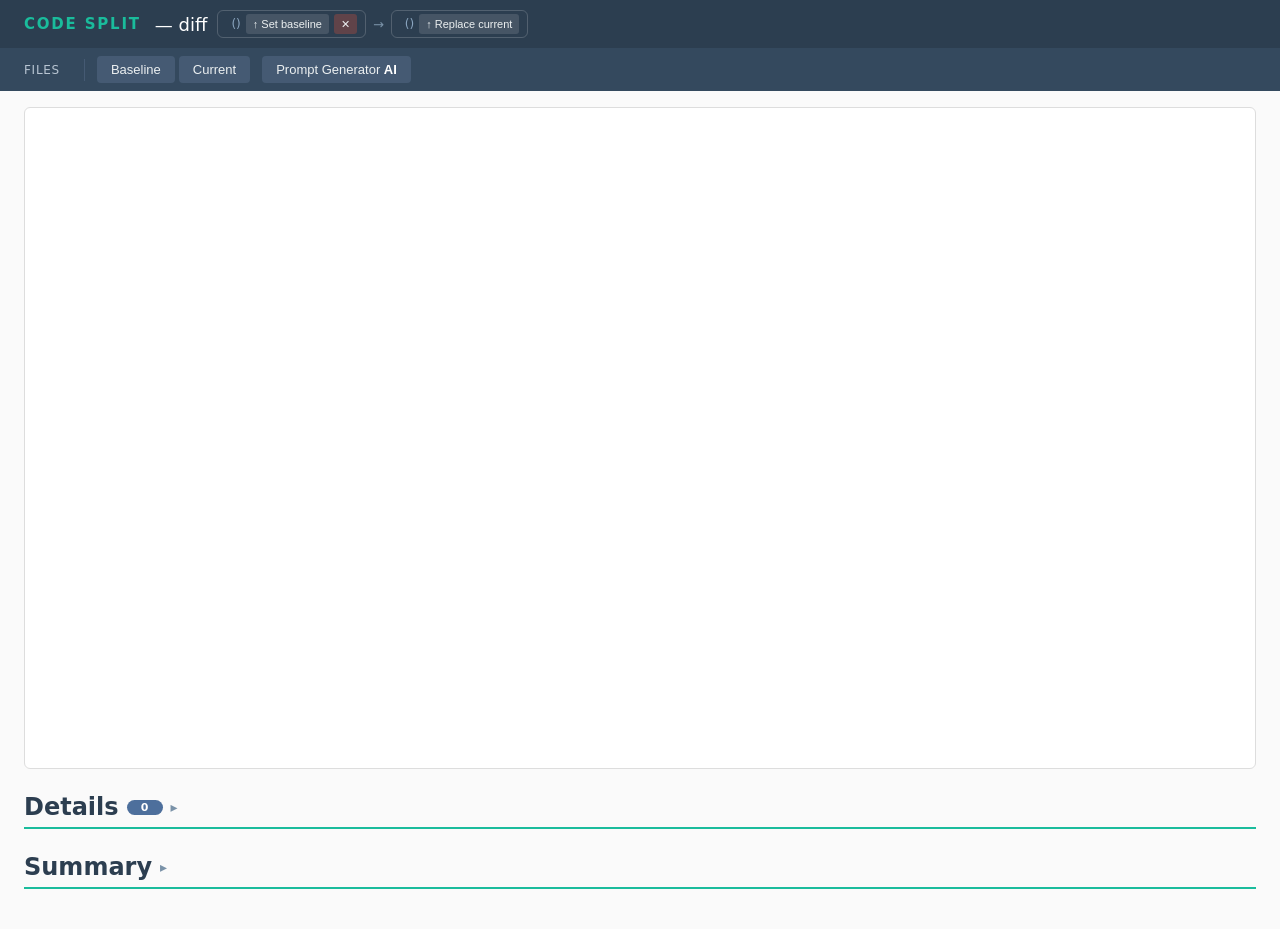
==== commit 45e8d81e: "feat(cli)!: redesign to two commands with baseline + output.<fmt> flags BREAKING: incomplete pre-alp" ====
--- a/crates/code-split-cli/src/assets/index.html
+++ b/crates/code-split-cli/src/assets/index.html
@@ -2,7 +2,7 @@
 <html lang="en">
 <head>
 <meta charset="UTF-8">
-<title>code-split diff</title>
+<title>code-split report</title>
 <link rel="stylesheet" href="./index.css">
 <script src="./graphviz.umd.js"></script>
 <script src="./snarkdown.umd.js"></script>
@@ -17,13 +17,13 @@
     <div class="header-meta">
       <div class="snap-group" data-snap="before">
         <span class="mc" id="meta-before-date"></span><span class="meta-info" id="meta-before-info">(<code id="meta-before-name"></code><span class="mc" id="meta-before-commit"></span>)</span>
-        <button class="hbtn" id="btn-upload-before" title="Load a baseline to compare against">↑ compare…</button>
+        <button class="hbtn" id="btn-upload-before" title="Load a baseline to compare against">↑ Set baseline</button>
         <button class="hbtn hbtn-x" id="btn-remove-before" title="Remove baseline">✕</button>
       </div>
       <span class="ma" id="meta-arrow">→</span>
       <div class="snap-group" data-snap="after">
         <span class="mc" id="meta-after-date"></span><span class="meta-info" id="meta-after-info">(<code id="meta-after-name"></code><span class="mc" id="meta-after-commit"></span>)</span>
-        <button class="hbtn" id="btn-upload-after" title="Load a different snapshot">↑ change</button>
+        <button class="hbtn" id="btn-upload-after" title="Replace the current snapshot">↑ Replace current</button>
       </div>
       <span class="custom-indicator" id="custom-indicator"></span>
     </div>
@@ -38,8 +38,8 @@
     <a data-view="files" href="#" class="selected" style="display:none">Files</a>
   </div>
   <div class="nav-separator"></div>
-  <button data-side="before">Before</button>
-  <button data-side="after">After</button>
+  <button data-side="before">Baseline</button>
+  <button data-side="after">Current</button>
   <button id="nav-prompt-btn">Prompt Generator <span class="nav-ai-letters">AI</span><span class="nav-warn-count" id="nav-warn-count"></span></button>
 </nav>
 
